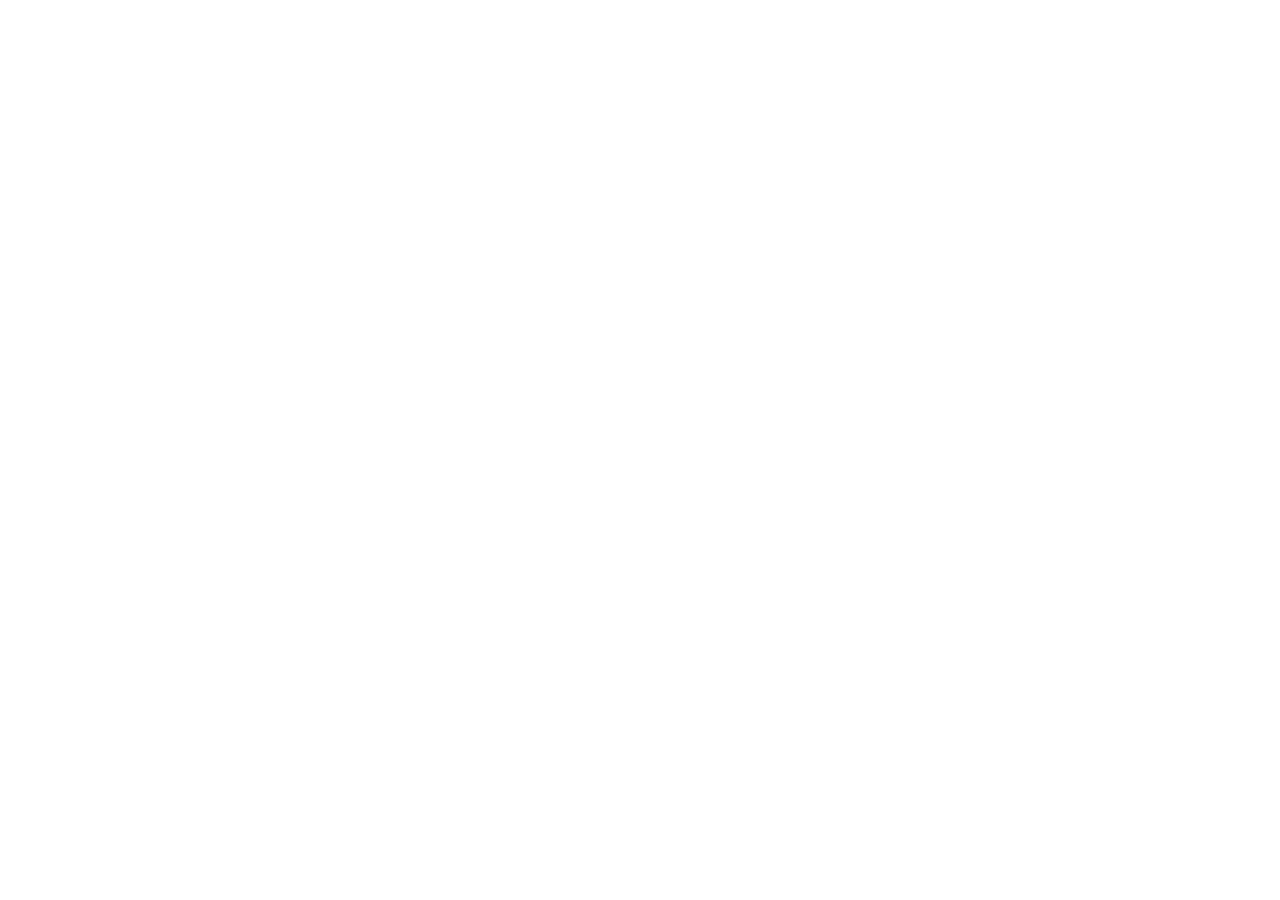
==== ad-l1-1.0/index.html @ 9418c00f "ABC-lab" ====
<!DOCTYPE html>
<html>

<head>
  <meta charset="utf-8">
  <meta name="viewport" content="width=device-width">
  <title>replit</title>
  
</head>

<body>

  
  
  <!--
  This script places a badge on your repl's full-browser view back to your repl's cover
  page. Try various colors for the theme: dark, light, red, orange, yellow, lime, green,
  teal, blue, blurple, magenta, pink!
  -->
  <script src="https://replit.com/public/js/replit-badge-v2.js" theme="dark" position="bottom-right"></script>
</body>

</html>
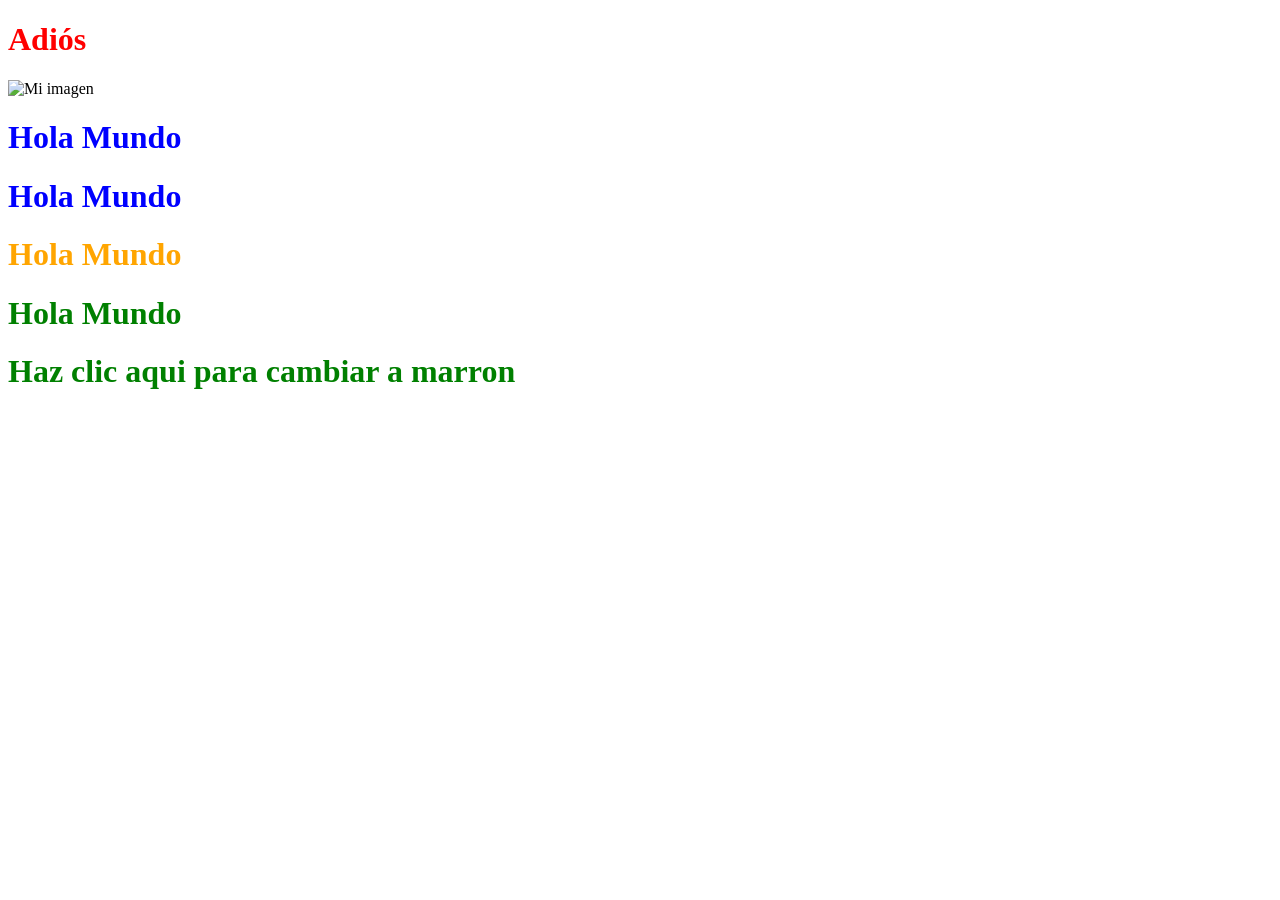
==== commit 1141286a: "ejercicioDOM" ====
--- a/ad-l1-1.0/index.html
+++ b/ad-l1-1.0/index.html
@@ -1,23 +1,28 @@
 <!DOCTYPE html>
-<html>
+<html lang="es">
+<head>
+    <meta charset="UTF-8">
+    <title>Lab HTML CSS JS</title>
+    <!-- Tarea 2: Enlazar CSS -->
+    <link rel="stylesheet" href="style.css">
+</head>
+<body>
+    <!-- Encabezado con ID  -->
+    <h1 id="red">Hola Mundo</h1>
 
-<head>
-  <meta charset="utf-8">
-  <meta name="viewport" content="width=device-width">
-  <title>replit</title>
-  
-</head>
+    <!-- directorio Imagenes -->
+    <img src="Pictures/ejemplo.jpg" alt="Mi imagen" width="300">
 
-<body>
+    <!-- 4 encabezados más + 2 con clase blue -->
+    <h1 class="blue">Hola Mundo</h1>
+    <h1 class="blue">Hola Mundo</h1>
+    <h1>Hola Mundo</h1>
+    <h1>Hola Mundo</h1>
 
-  
-  
-  <!--
-  This script places a badge on your repl's full-browser view back to your repl's cover
-  page. Try various colors for the theme: dark, light, red, orange, yellow, lime, green,
-  teal, blue, blurple, magenta, pink!
-  -->
-  <script src="https://replit.com/public/js/replit-badge-v2.js" theme="dark" position="bottom-right"></script>
+    <!-- Para Tarea 3: encabezado  -->
+    <h1 id="clickable" style="cursor:pointer;">Haz clic aqui para cambiar a marron</h1>
+
+    <!-- Tarea 3: Enlazar JS -->
+    <script src="script.js"></script>
 </body>
-
 </html>
--- a/ad-l1-1.0/style.css
+++ b/ad-l1-1.0/style.css
@@ -0,0 +1,18 @@
+html {
+    height: 100%;
+    width: 100%;
+  }
+  /* Todos los H1 verdes */
+h1 {
+    color: green;
+}
+
+/* Clase blue */
+.blue {
+    color: blue;
+}
+
+/* ID red */
+#red {
+    color: red;
+}
